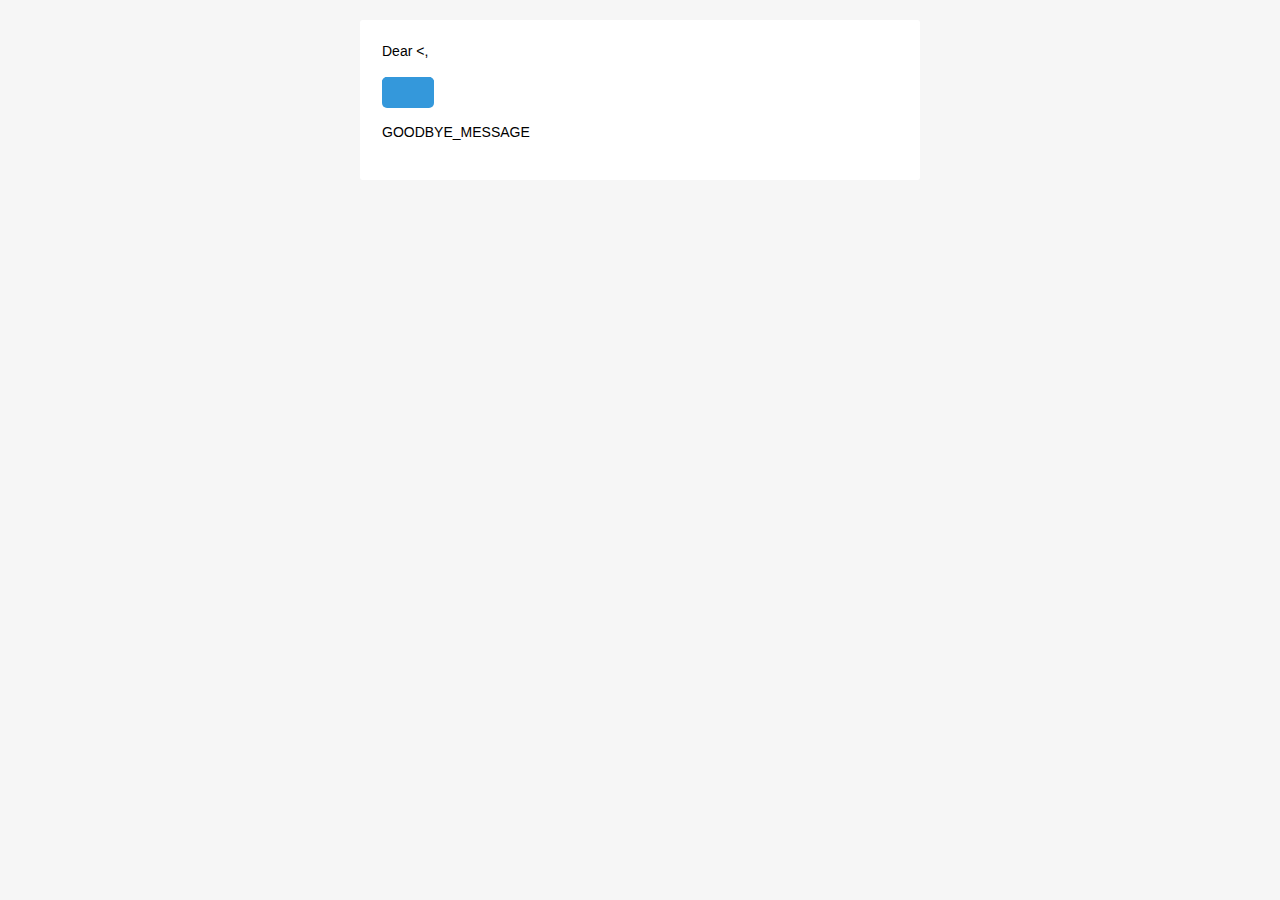
==== src/main/resources/templates/mail/created-trello-card-mail.html @ 8482e183 "32.2 Company details" ====
<!doctype html>
<html xmlns="http://www.w3.org/1999/xhtml" xmlns:th="http://www.thymeleaf.org">
<head>
  <meta name="viewport" content="width=device-width">
  <meta http-equiv="Content-Type" content="text/html; charset=UTF-8">
  <title>Trello Card</title>
  <style>

    @media only screen and (max-width: 620px) {
      table[class=body] h1 {
        font-size: 28px !important;
        margin-bottom: 10px !important;
      }
      table[class=body] p,
      table[class=body] ul,
      table[class=body] ol,
      table[class=body] td,
      table[class=body] span,
      table[class=body] a {
        font-size: 16px !important;
      }
      table[class=body] .wrapper,
      table[class=body] .article {
        padding: 10px !important;
      }
      table[class=body] .content {
        padding: 0 !important;
      }
      table[class=body] .container {
        padding: 0 !important;
        width: 100% !important;
      }
      table[class=body] .main {
        border-left-width: 0 !important;
        border-radius: 0 !important;
        border-right-width: 0 !important;
      }
      table[class=body] .btn table {
        width: 100% !important;
      }
      table[class=body] .btn a {
        width: 100% !important;
      }
      table[class=body] .img-responsive {
        height: auto !important;
        max-width: 100% !important;
        width: auto !important;
      }
    }

    @media all {
      .ExternalClass {
        width: 100%;
      }
      .ExternalClass,
      .ExternalClass p,
      .ExternalClass span,
      .ExternalClass font,
      .ExternalClass td,
      .ExternalClass div {
        line-height: 100%;
      }
      .apple-link a {
        color: inherit !important;
        font-family: inherit !important;
        font-size: inherit !important;
        font-weight: inherit !important;
        line-height: inherit !important;
        text-decoration: none !important;
      }
      .btn-primary table td:hover {
        background-color: #34495e !important;
      }
      .btn-primary a:hover {
        background-color: #34495e !important;
        border-color: #34495e !important;
      }
    }
  </style>
</head>
<body class="" style="background-color: #f6f6f6; font-family: sans-serif; -webkit-font-smoothing: antialiased; font-size: 14px; line-height: 1.4; margin: 0; padding: 0; -ms-text-size-adjust: 100%; -webkit-text-size-adjust: 100%;">
<table border="0" cellpadding="0" cellspacing="0" class="body" style="border-collapse: separate; mso-table-lspace: 0pt; mso-table-rspace: 0pt; width: 100%; background-color: #f6f6f6;">
  <tr>
    <td style="font-family: sans-serif; font-size: 14px; vertical-align: top;"> </td>
    <td class="container" style="font-family: sans-serif; font-size: 14px; vertical-align: top; display: block; Margin: 0 auto; max-width: 580px; padding: 10px; width: 580px;">
      <div class="content" style="box-sizing: border-box; display: block; Margin: 0 auto; max-width: 580px; padding: 10px;">

        <!-- START CENTERED WHITE CONTAINER -->
        <span class="preheader" style="color: transparent; display: none; height: 0; max-height: 0; max-width: 0; opacity: 0; overflow: hidden; mso-hide: all; visibility: hidden; width: 0;">PREVIEW_MESSAGE</span>
        <table class="main" style="border-collapse: separate; mso-table-lspace: 0pt; mso-table-rspace: 0pt; width: 100%; background: #ffffff; border-radius: 3px;">

          <!-- START MAIN CONTENT AREA -->
          <tr>
            <td class="wrapper" style="font-family: sans-serif; font-size: 14px; vertical-align: top; box-sizing: border-box; padding: 20px;">
              <table border="0" cellpadding="0" cellspacing="0" style="border-collapse: separate; mso-table-lspace: 0pt; mso-table-rspace: 0pt; width: 100%;">
                <tr>
                  <td style="font-family: sans-serif; font-size: 14px; vertical-align: top;">
                    <p style="font-family: sans-serif; font-size: 14px; font-weight: normal; margin: 0; Margin-bottom: 15px;">

                      Dear <span th:text="${admin_name}"><</span>,

                    </p>
                    <p style="font-family: sans-serif; font-size: 14px; font-weight: normal; margin: 0; Margin-bottom: 15px;" th:text="${message}"></p>
                    <table border="0" cellpadding="0" cellspacing="0" class="btn btn-primary" style="border-collapse: separate; mso-table-lspace: 0pt; mso-table-rspace: 0pt; width: 100%; box-sizing: border-box;">
                      <tbody>
                      <tr>
                        <td align="left" style="font-family: sans-serif; font-size: 14px; vertical-align: top; padding-bottom: 15px;">
                          <table border="0" cellpadding="0" cellspacing="0" style="border-collapse: separate; mso-table-lspace: 0pt; mso-table-rspace: 0pt; width: auto;">
                            <tbody>
                            <tr>
                              <td style="font-family: sans-serif; font-size: 14px; vertical-align: top; background-color: #3498db; border-radius: 5px; text-align: center;">
                                <a th:href="${tasks_url}" th:text="${button}" target="_blank" style="display: inline-block; color: #ffffff; background-color: #3498db; border: solid 1px #3498db; border-radius: 5px; box-sizing: border-box; cursor: pointer; text-decoration: none; font-size: 14px; font-weight: bold; margin: 0; padding: 12px 25px; text-transform: capitalize; border-color: #3498db;"></a>
                              </td>
                            </tr>
                            </tbody>
                          </table>
                        </td>
                      </tr>
                      </tbody>
                    </table>
                    <p style="font-family: sans-serif; font-size: 14px; font-weight: normal; margin: 0; Margin-bottom: 15px;">GOODBYE_MESSAGE</p>
                  </td>
                </tr>
              </table>
            </td>
          </tr>

          <!-- END MAIN CONTENT AREA -->
        </table>

        <!-- START FOOTER -->
        <div class="footer" style="clear: both; Margin-top: 10px; text-align: center; width: 100%;">
          <table border="0" cellpadding="0" cellspacing="0" style="border-collapse: separate; mso-table-lspace: 0pt; mso-table-rspace: 0pt; width: 100%;">
            <tr>
              <td class="content-block" style="font-family: sans-serif; vertical-align: top; padding-bottom: 10px; padding-top: 10px; font-size: 12px; color: #999999; text-align: center;">
                <span class="apple-link" style="color: #999999; font-size: 12px; text-align: center;"></span>
                <br>
                <span th:text="${company_name}"></span>
                <br>
                <span th:text="${company_goal}"></span>
                <br>
                <span th:text="${company_email}"></span>
                <br>
                <span th:text="${company_phone}"></span>
              </td>
            </tr>
          </table>
        </div>
        <!-- END FOOTER -->

        <!-- END CENTERED WHITE CONTAINER -->
      </div>
    </td>
    <td style="font-family: sans-serif; font-size: 14px; vertical-align: top;"> </td>
  </tr>
</table>
</body>
</html>
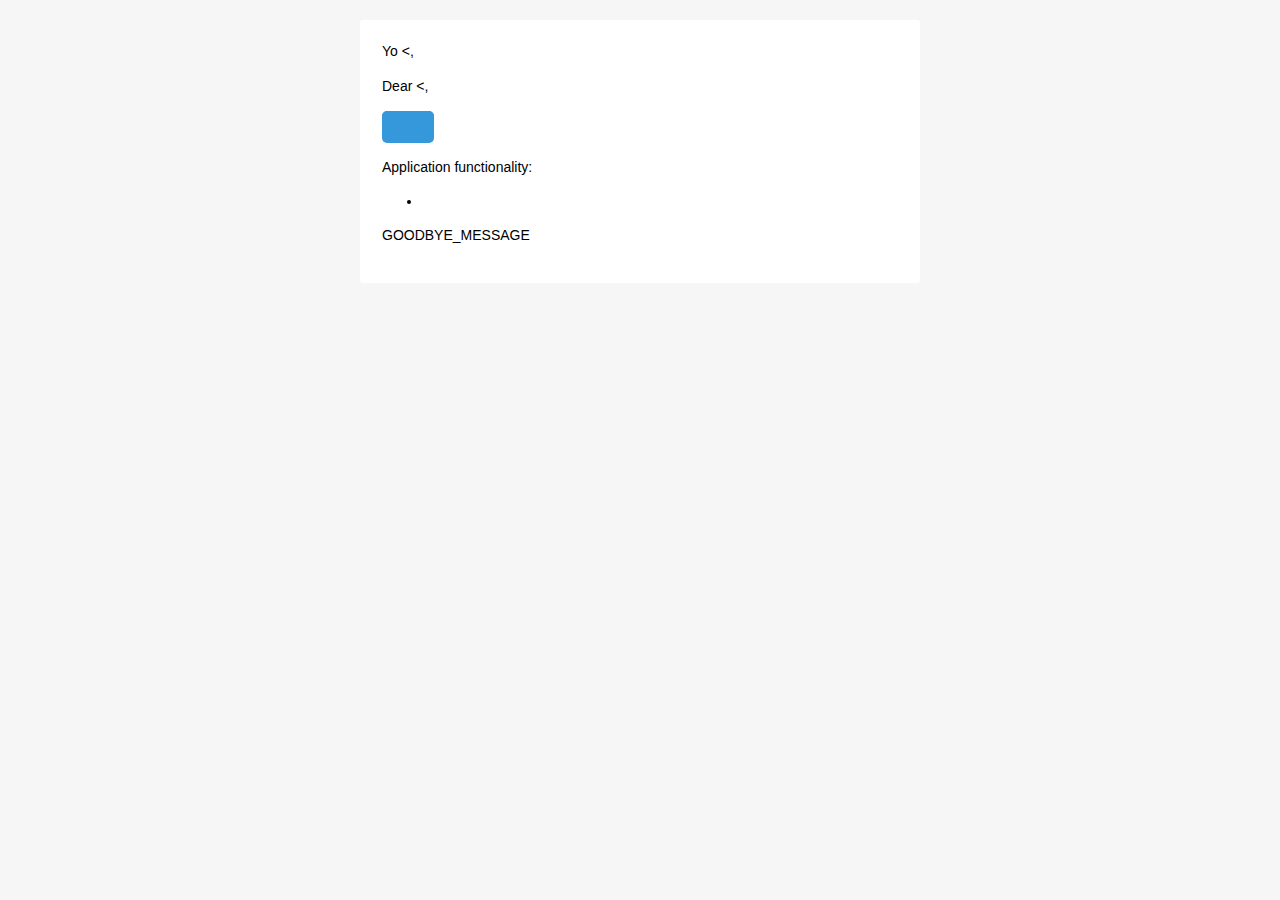
==== commit da0fd3af: "32.3 Scheduled email" ====
--- a/src/main/resources/templates/mail/created-trello-card-mail.html
+++ b/src/main/resources/templates/mail/created-trello-card-mail.html
@@ -95,7 +95,12 @@
               <table border="0" cellpadding="0" cellspacing="0" style="border-collapse: separate; mso-table-lspace: 0pt; mso-table-rspace: 0pt; width: 100%;">
                 <tr>
                   <td style="font-family: sans-serif; font-size: 14px; vertical-align: top;">
-                    <p style="font-family: sans-serif; font-size: 14px; font-weight: normal; margin: 0; Margin-bottom: 15px;">
+                    <p th:if="${is_friend}" style="font-family: sans-serif; font-size: 14px; font-weight: normal; margin: 0; Margin-bottom: 15px;">
+
+                      Yo <span th:text="${admin_config.getAdminName()}"><</span>,
+
+                    </p>
+                    <p th:unless="${is_friend}" style="font-family: sans-serif; font-size: 14px; font-weight: normal; margin: 0; Margin-bottom: 15px;">
 
                       Dear <span th:text="${admin_name}"><</span>,
 
@@ -105,7 +110,7 @@
                       <tbody>
                       <tr>
                         <td align="left" style="font-family: sans-serif; font-size: 14px; vertical-align: top; padding-bottom: 15px;">
-                          <table border="0" cellpadding="0" cellspacing="0" style="border-collapse: separate; mso-table-lspace: 0pt; mso-table-rspace: 0pt; width: auto;">
+                          <table th:if="${show_button}" border="0" cellpadding="0" cellspacing="0" style="border-collapse: separate; mso-table-lspace: 0pt; mso-table-rspace: 0pt; width: auto;">
                             <tbody>
                             <tr>
                               <td style="font-family: sans-serif; font-size: 14px; vertical-align: top; background-color: #3498db; border-radius: 5px; text-align: center;">
@@ -118,6 +123,12 @@
                       </tr>
                       </tbody>
                     </table>
+                    <p style="font-family: sans-serif; font-size: 14px; font-weight: normal; margin: 0; Margin-bottom: 15px;">
+                      Application functionality:
+                    </p>
+                        <ul th:each="function : ${application_functionality}" >
+                          <li th:text="${function}"></li>
+                        </ul>
                     <p style="font-family: sans-serif; font-size: 14px; font-weight: normal; margin: 0; Margin-bottom: 15px;">GOODBYE_MESSAGE</p>
                   </td>
                 </tr>
